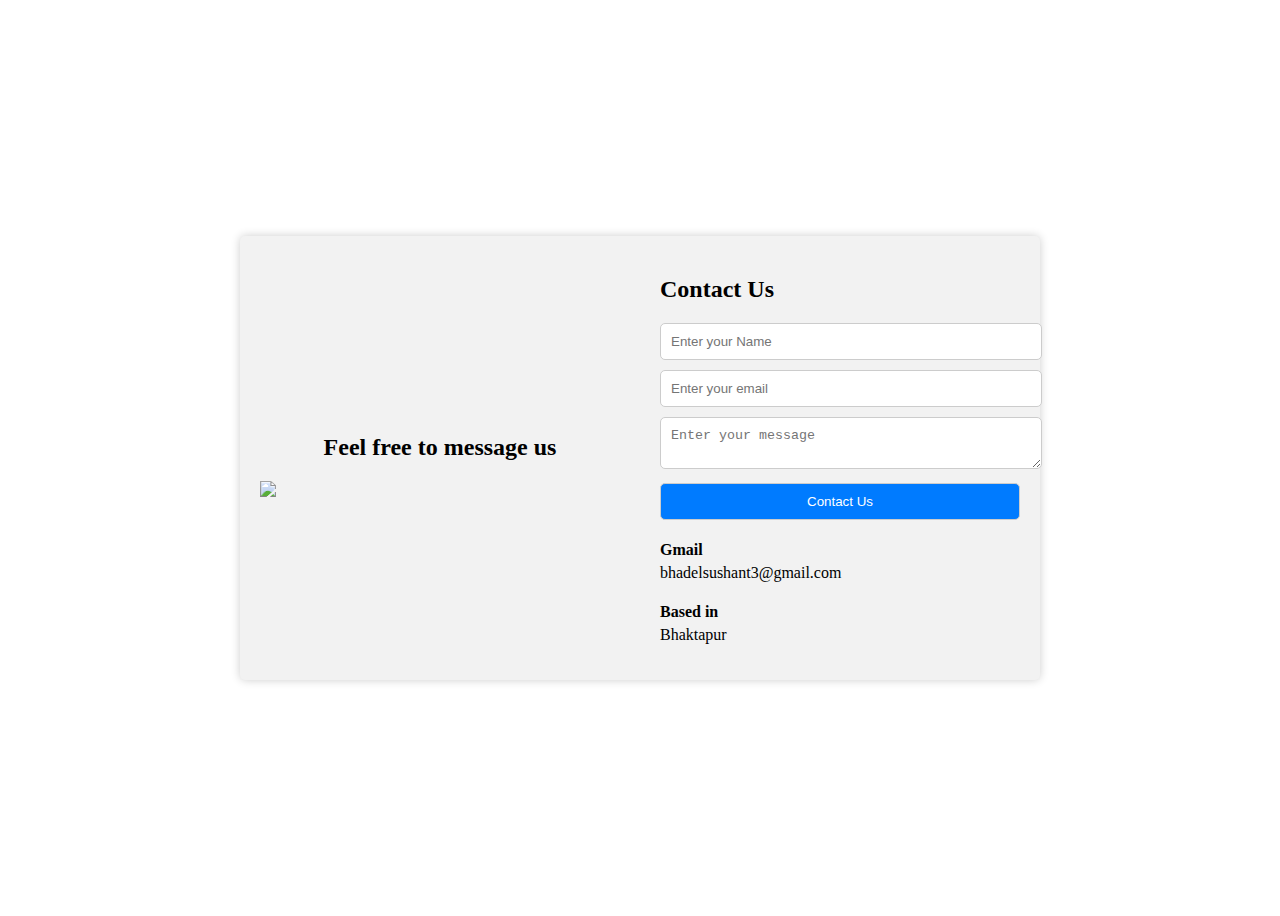
==== contact.html @ 59f5595c "backend" ====
<!DOCTYPE html>
<html lang="en">

<head>
    <meta charset="UTF-8">
    <meta name="viewport" content="width=device-width, initial-scale=1.0">
    <title>Contact Form</title>
    <link rel="stylesheet" href="contact.css">
</head>

<body>
    <div class="container">
        <div class="card">
            <div class="left">
                <h2 class="message">Feel free to message us</h2>
                <img src="https://images.unsplash.com/photo-1659706994835-fb804722b0f2?ixlib=rb-4.0.3&ixid=MnwxMjA3fDB8MHxwaG90by1wYWdlfHx8fGVufDB8fHx8&auto=format&fit=crop&w=870&q=80">
            </div>
            <div class="right">
                <h2 class="contact">Contact Us</h2>
                <div class="contact">
                    <div class="form-container">
                        <form class="form">
                            <div class="username">
                                <input type="text" placeholder="Enter your Name">
                            </div>
                            <div class="useremail">
                                <input type="email" placeholder="Enter your email" required>
                            </div>
                            <div class="usermessage">
                                <textarea placeholder="Enter your message" required></textarea>
                            </div>
                            <div class="usersubmit">
                                <input type="submit" value="Contact Us">
                            </div>
                        </form>
                    </div>
                    <div class="address">
                        <div class="email">
                            <h4>Gmail</h4>
                            <p>bhadelsushant3@gmail.com</p>
                        </div>
                        <div class="location">
                            <h4>Based in</h4>
                            <p>Bhaktapur</p>
                        </div>
                    </div>
                </div>
            </div>
        </div>
    </div>

</body>

</html>
---- contact.css ----
.container {
    display: flex;
    justify-content: center;
    align-items: center;
    height: 100vh;
}

.card {
    display: flex;
    align-items: center;
    width: 800px;
    background-color: #f2f2f2;
    box-shadow: 0 0 10px rgba(0, 0, 0, 0.2);
    border-radius: 5px;
}

.left {
    flex: 1;
    padding: 20px;
}

.left img {
    max-width: 100%;
    height: auto;
}

.right {
    flex: 1;
    padding: 20px;
}

.contact h2 {
    font-size: 24px;
    margin-bottom: 20px;
}

.contact .form-container {
    margin-bottom: 20px;
}

.contact .form {
    display: grid;
    gap: 10px;
}

.contact .form input,
.contact .form textarea {
    width: 100%;
    padding: 10px;
    border: 1px solid #ccc;
    border-radius: 5px;
}

.contact .form input[type="submit"] {
    background-color: #007bff;
    color: #fff;
    cursor: pointer;
}

.contact .form input[type="submit"]:hover {
    background-color: #0056b3;
}

.contact .address h4 {
    margin-bottom: 5px;
}

.contact .address p {
    margin-top: 0;
}

.contact .social a {
    color: #007bff;
    font-size: 20px;
    margin-right: 10px;
}

.contact .social a:hover {
    color: #0056b3;
}

.message {
    font-size: 24px;
    margin-bottom: 20px;
    text-align: center;
}
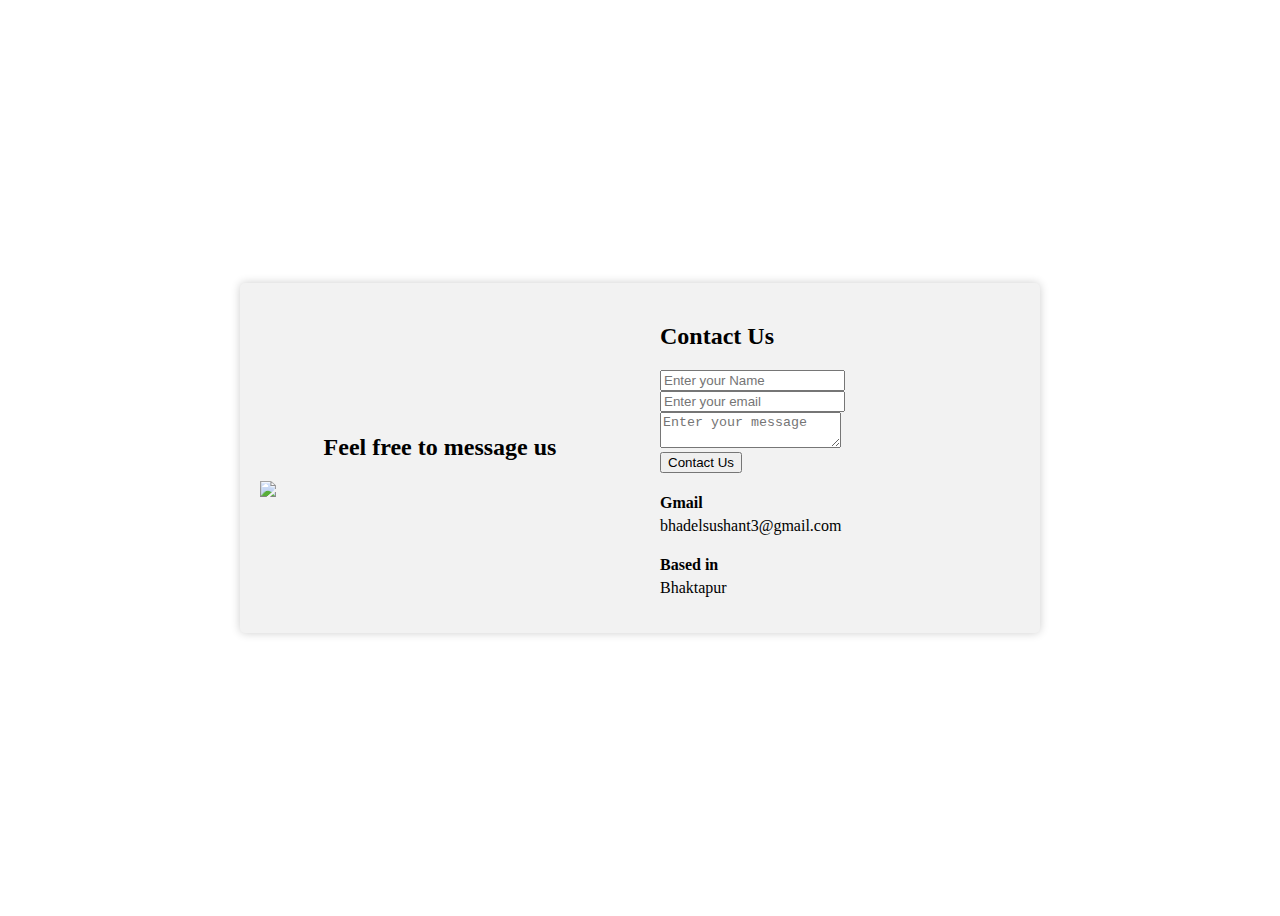
==== commit 23c87453: "backend start" ====
--- a/contact.html
+++ b/contact.html
@@ -10,43 +10,44 @@
 
 <body>
     <div class="container">
-        <div class="card">
-            <div class="left">
-                <h2 class="message">Feel free to message us</h2>
-                <img src="https://images.unsplash.com/photo-1659706994835-fb804722b0f2?ixlib=rb-4.0.3&ixid=MnwxMjA3fDB8MHxwaG90by1wYWdlfHx8fGVufDB8fHx8&auto=format&fit=crop&w=870&q=80">
-            </div>
-            <div class="right">
-                <h2 class="contact">Contact Us</h2>
-                <div class="contact">
-                    <div class="form-container">
-                        <form class="form">
-                            <div class="username">
-                                <input type="text" placeholder="Enter your Name">
+        <form action="contact.php" method="post">
+            <div class="card">
+                <div class="left">
+                    <h2 class="message">Feel free to message us</h2>
+                    <img src="https://images.unsplash.com/photo-1659706994835-fb804722b0f2?ixlib=rb-4.0.3&ixid=MnwxMjA3fDB8MHxwaG90by1wYWdlfHx8fGVufDB8fHx8&auto=format&fit=crop&w=870&q=80">
+                </div>
+                <div class="right">
+                    <h2 class="contact">Contact Us</h2>
+                    <div class="contact">
+                        <div class="form-container">
+                            <form class="form">
+                                <div class="username">
+                                    <input type="text" name="name" placeholder="Enter your Name">
+                                </div>
+                                <div class="useremail">
+                                    <input type="email" name="email" placeholder="Enter your email" required>
+                                </div>
+                                <div class="usermessage">
+                                    <textarea name="message" placeholder="Enter your message" required></textarea>
+                                </div>
+                                <div class="usersubmit">
+                                    <input type="submit" value="Contact Us">
+                                </div>
+                            </form>
+                        </div>
+                        <div class="address">
+                            <div class="email">
+                                <h4>Gmail</h4>
+                                <p>bhadelsushant3@gmail.com</p>
                             </div>
-                            <div class="useremail">
-                                <input type="email" placeholder="Enter your email" required>
+                            <div class="location">
+                                <h4>Based in</h4>
+                                <p>Bhaktapur</p>
                             </div>
-                            <div class="usermessage">
-                                <textarea placeholder="Enter your message" required></textarea>
-                            </div>
-                            <div class="usersubmit">
-                                <input type="submit" value="Contact Us">
-                            </div>
-                        </form>
-                    </div>
-                    <div class="address">
-                        <div class="email">
-                            <h4>Gmail</h4>
-                            <p>bhadelsushant3@gmail.com</p>
-                        </div>
-                        <div class="location">
-                            <h4>Based in</h4>
-                            <p>Bhaktapur</p>
                         </div>
                     </div>
                 </div>
             </div>
-        </div>
     </div>
 
 </body>
